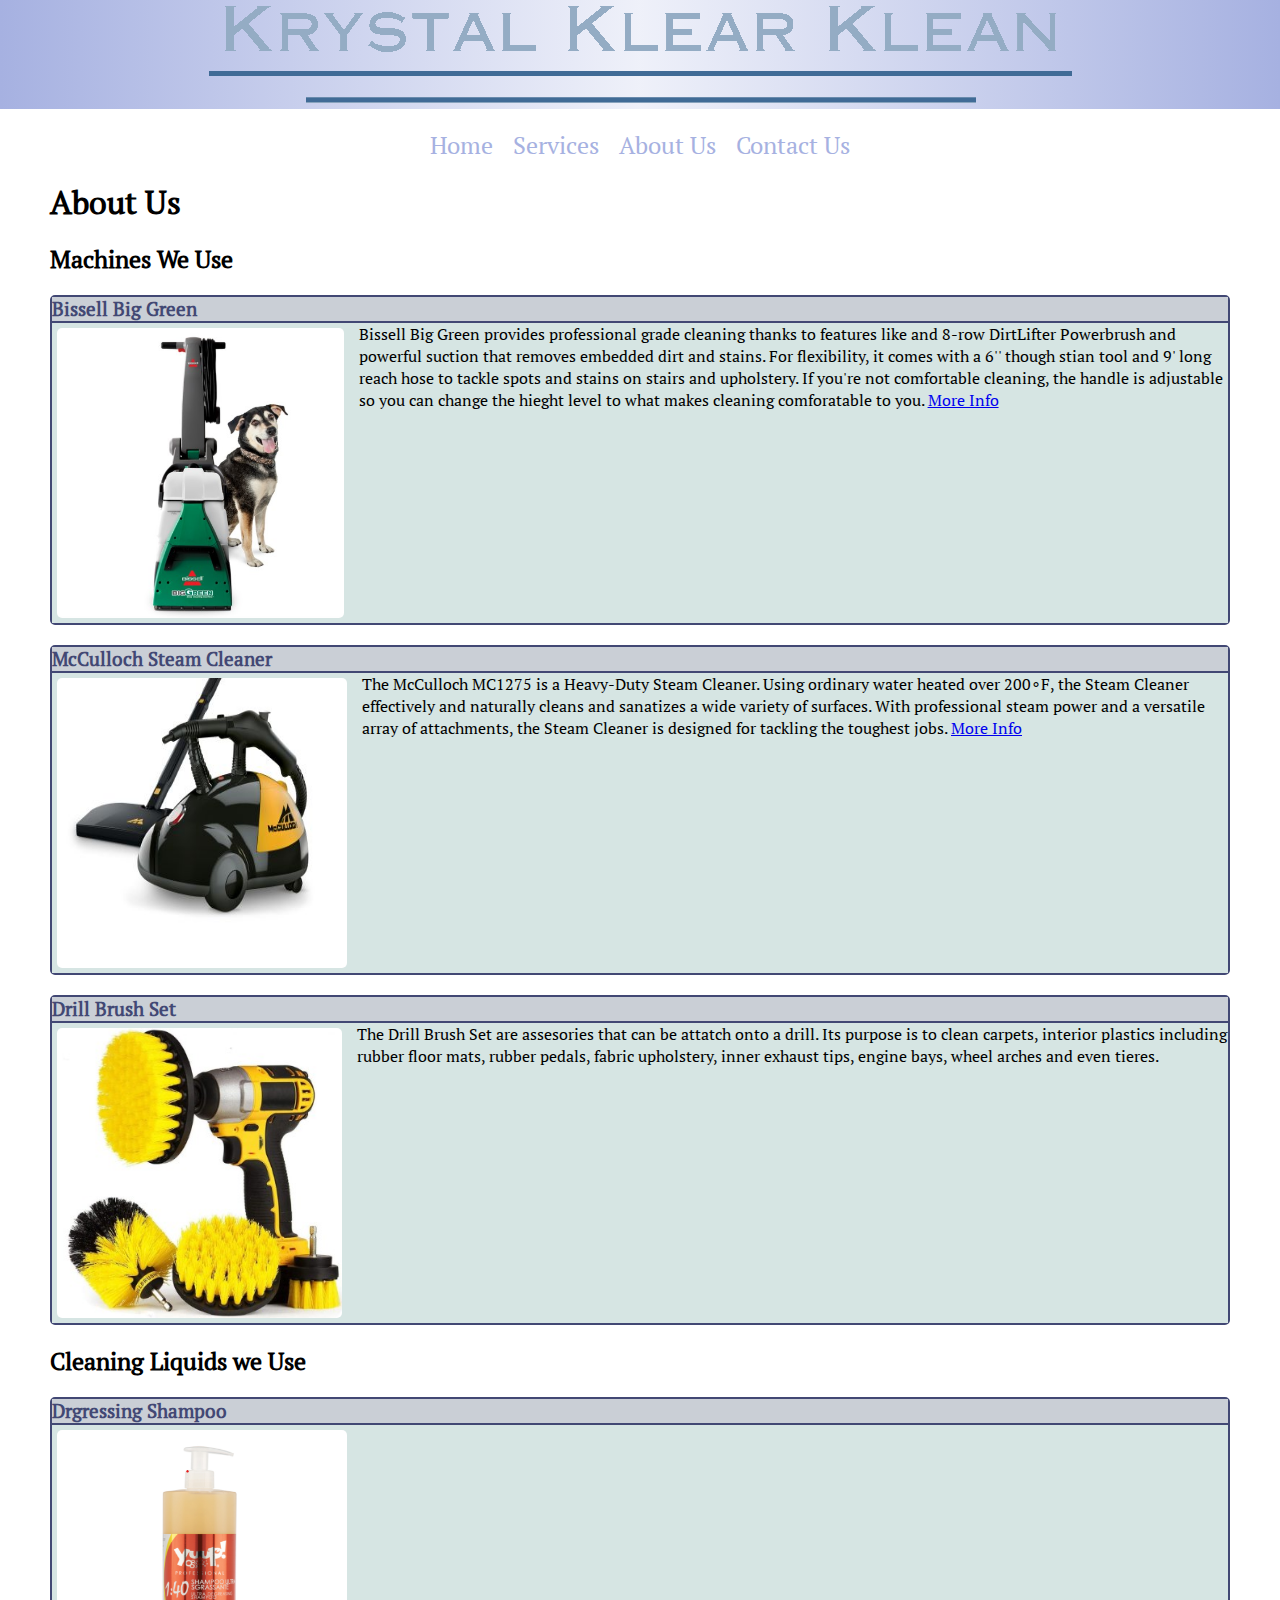
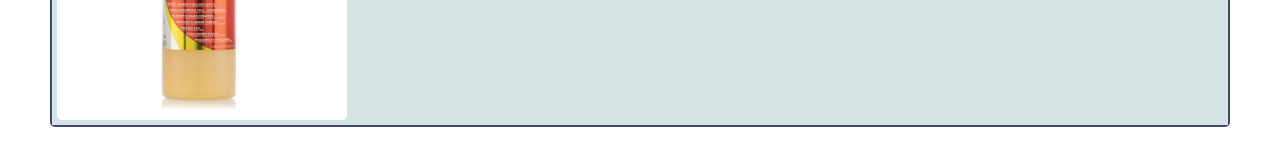
==== about-us.html @ 05beafc4 "Add files via upload" ====
<!DOCTYPE html>

<html lang="en">

<head>
    <meta charset="UTF-8">
    <title>Krystal Klear Klean-About Us</title>
    <link rel="stylesheet" href="mian.css">
    <meta
        name="Description"
        content="This page containes information about the business and the machines they ustilize."
    >
</head>

<body>
    <header class="logo">
        <img src="images/kkk-logo.png" alt="Logo">
    </header>

    <nav class="pages_links">
        <a href="index.html">Home</a>
        <a href="services.html">Services</a>
        <a href="#">About Us</a>
        <a href="contact-us.html">Contact Us</a>
    </nav>

    <section class="page_format">
        <h1>About Us</h1>
        <h2>Machines We Use</h2>

        <figure class="custom_figure">
            <div>
                <h3 class="sub_topic separate figure_heading">Bissell Big Green</h3>
            </div>
            <div class="custom_figure_content">
                <img src="images/bissel-big-green.jpg" alt="Bissell Big Green" width="300" height="300">
                <figcaption>
                    <p>
                        Bissell Big Green provides professional grade cleaning thanks to features like and 8-row DirtLifter
                        Powerbrush and powerful suction that removes embedded dirt and stains. For flexibility, it comes with
                        a 6'' though stian tool and 9' long reach hose to tackle spots and stains on stairs and upholstery. If
                        you're not comfortable cleaning, the handle is adjustable so you can change the hieght level to what
                        makes cleaning comforatable to you. <a class="More-Info-Btn" href="https://www.bissell.com">More Info</a>
                    </p>
                </figcaption>
            </div>
        </figure>

        <figure class="custom_figure">
            <div>
                <h3 class="sub_topic separate figure_heading">McCulloch Steam Cleaner</h3>
            </div>
            <div class="custom_figure_content">
                <img src="images/mc-culloch-steam-cleaner.jpg" alt="McCulloch Steam Cleaner" width="300" height="300">
                <figcaption>
                    <p>
                        The McCulloch MC1275 is a Heavy-Duty Steam Cleaner. Using ordinary water heated over 200&#8728;F, the
                        Steam Cleaner effectively and naturally cleans and sanatizes a wide variety of surfaces. With professional
                        steam power and a versatile array of attachments, the Steam Cleaner is designed for tackling the toughest
                        jobs. <a class="More-Info-Btn" href="https://www.mccullochsteam.com/shop/steam-cleaners/mc1275-canister-steam-cleaner">More Info</a>
                    </p>
                </figcaption>
            </div>
        </figure>

        <figure class="custom_figure">
            <div>
                <h3 class="sub_topic separate figure_heading">Drill Brush Set</h3>
            </div>
            <div class="custom_figure_content">
                <img src="images/drill-brush-set.jpg" alt="Drill Brush Set" width="300" height="300">
                <figcaption>
                    <p>
                        The Drill Brush Set are assesories that can be attatch onto a drill. Its purpose is to clean carpets,
                        interior plastics including rubber floor mats, rubber pedals, fabric upholstery, inner exhaust tips,
                        engine bays, wheel arches and even tieres.
                    </p>
                </figcaption>
            </div>
        </figure>

        <h2>Cleaning Liquids we Use</h2>
        <figure class="custom_figure separate">
            <div>
                <h3 class="sub_topic separate figure_heading">Drgressing Shampoo</h3>
            </div>
            <div class="custom_figure_content">
                <img src="images/liquids.png" alt="meep" width="300" height="300">
            </div>
        </figure>
    </section>
</body>

</html>
---- mian.css ----
@font-face {
    font-family: ptserif-regular;
    src: url(fonts/PTSerif-Regular.ttf);
}

* {
    margin: 0px;
    padding: 0px;
    box-sizing: border-box;
    font-family: ptserif-regular;
}

p {
    margin-bottom: 20px;
}

figcaption {
    font-size: 1.0rem;
}

h1, h2, h3 {
    margin-bottom: 20px;
}

.page_format {
    padding: 0px 50px 0px 50px;
}

.sub_topic {
    position: relative;
    margin-bottom: 0px;
}

.logo {
    padding: 5px;
    display: flex;
    margin-bottom: 20px;
    justify-content: center;
    background-image: linear-gradient(to right, rgb(166, 177, 225), rgba(166, 177, 225, 0.185), rgb(166, 177, 225));
}

.pages {
    display: flex;
    margin-bottom: 20px;
    justify-content: center;
}

.pages_links {
    display: flex;
    font-size: 1.5rem;
    margin-bottom: 20px;
    justify-content: center;
    padding: 0px 10px 0px 10px;
}

.pages_links a {
    color: #A6B1E1;
    text-decoration: none;
    padding: 0px 10px 0px 10px;
}

.pages_links a:hover {
    color: #7c84a8;
    text-decoration: none;
}

.display_images {
    display: flex;
    flex-wrap: wrap;
    justify-content: space-between;
}

.display_images figure p {
    text-align: center;
    margin-bottom: 0px;
}

.display_images figure {
    border: 2px solid #424874;
}

.display_images figure img {
    display: flex;
}

.custom_figure {
    border-radius: 5px;
    margin-bottom: 20px;
    border: 2px solid #424874;
}

.custom_figure_content {
    display: flex;
    background-color: #D6E5E3;
}

.custom_figure_content figcaption p {
    padding-left: 10px;
}

.figure_points_pics {
    display: flex;
    background-color: #D6E5E3;
}

.figure_points_pics figure h2, h3 {
    margin-bottom: 0px;
}

.figure_points_pics figcaption {
    padding-left: 40px;
}

.figure_points_pics p {
    font: bold;
    margin-bottom: 20px;
}

.custom_figure img {
    padding: 5px;
    display: flex;
    border-radius: 10px;
}

.separate {
    position: relative;
    border-bottom: 2px solid #424874;
}

.figure_heading {
    color: #424874;
    background-color: #CACFD6;
}
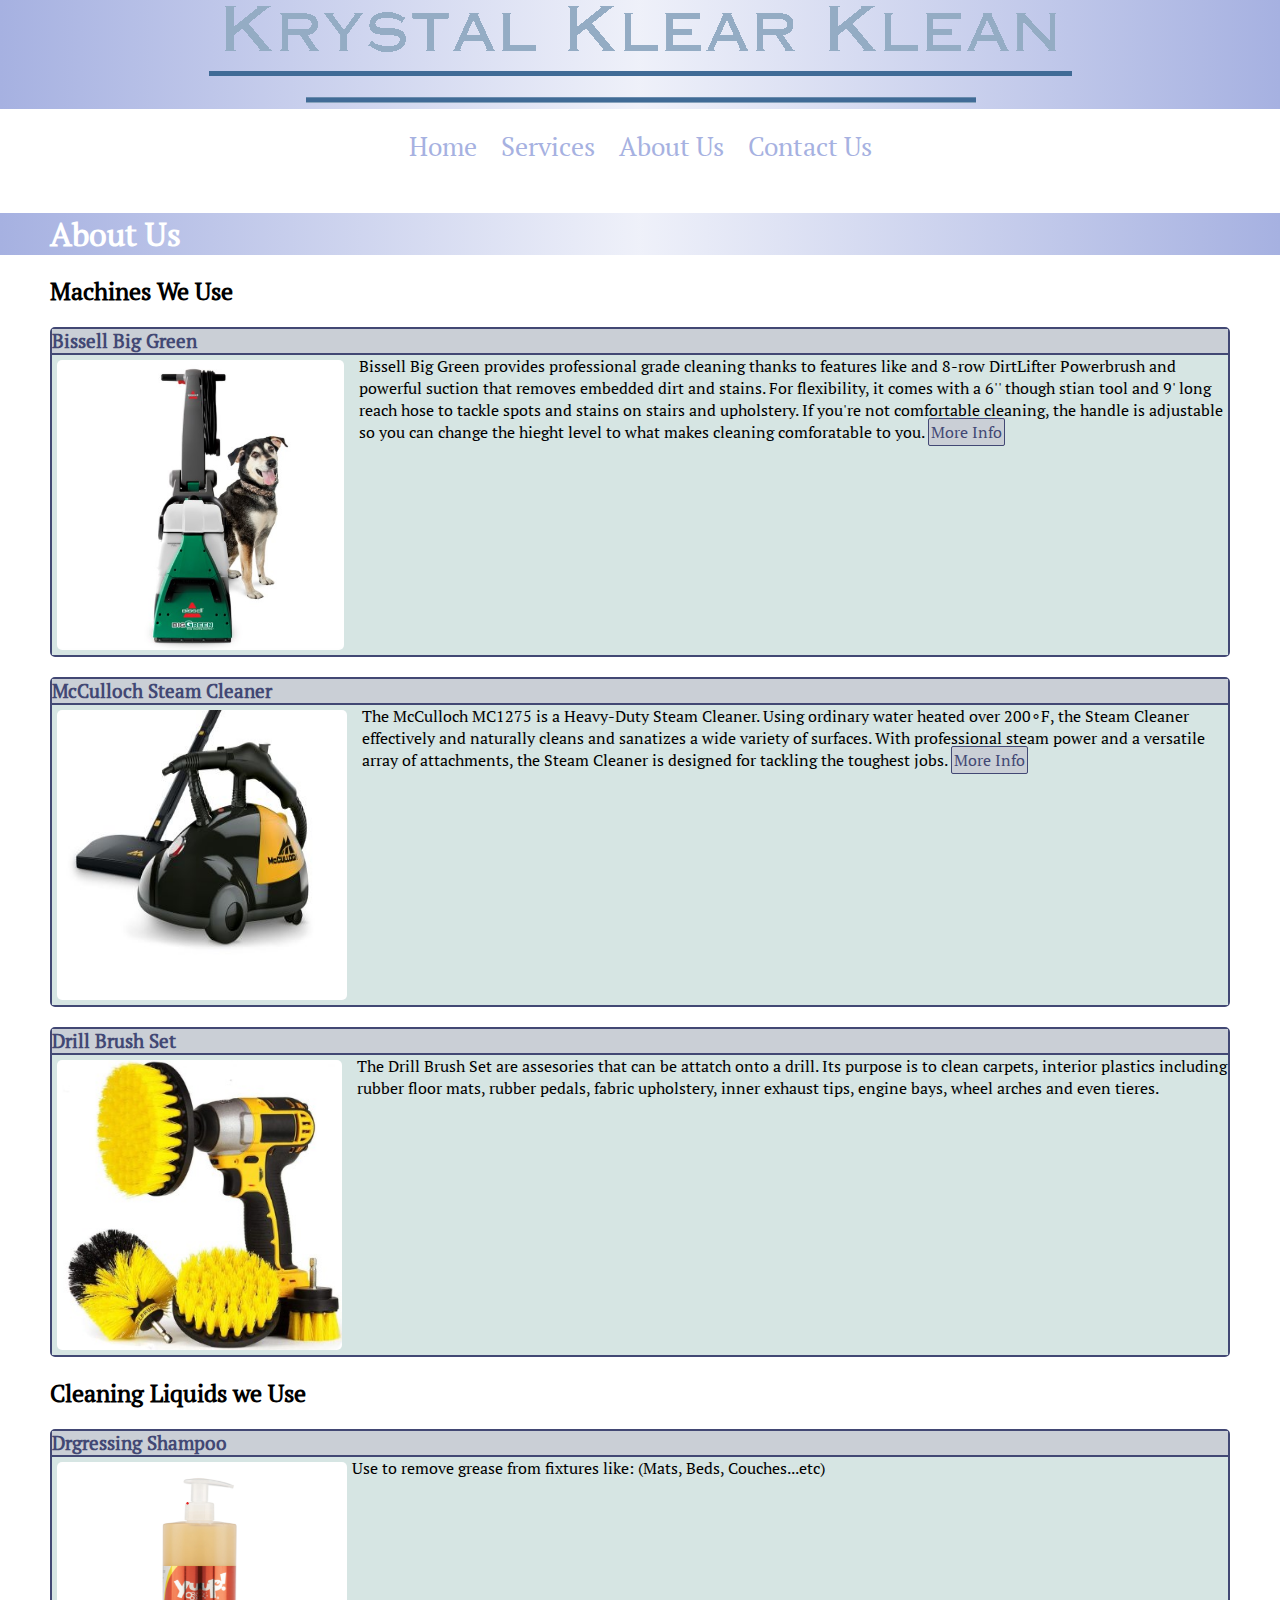
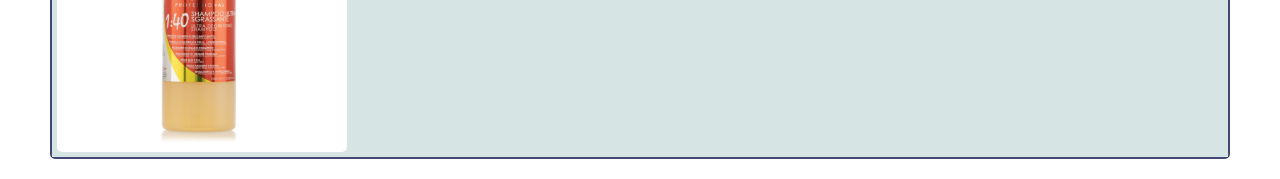
==== commit ab568b84: "Add files via upload" ====
--- a/about-us.html
+++ b/about-us.html
@@ -24,8 +24,8 @@
         <a href="contact-us.html">Contact Us</a>
     </nav>
 
+    <h1 class="main_topic">About Us</h1>
     <section class="page_format">
-        <h1>About Us</h1>
         <h2>Machines We Use</h2>
 
         <figure class="custom_figure">
@@ -40,7 +40,7 @@
                         Powerbrush and powerful suction that removes embedded dirt and stains. For flexibility, it comes with
                         a 6'' though stian tool and 9' long reach hose to tackle spots and stains on stairs and upholstery. If
                         you're not comfortable cleaning, the handle is adjustable so you can change the hieght level to what
-                        makes cleaning comforatable to you. <a class="More-Info-Btn" href="https://www.bissell.com">More Info</a>
+                        makes cleaning comforatable to you. <a class="button" href="https://www.bissell.com">More Info</a>
                     </p>
                 </figcaption>
             </div>
@@ -57,7 +57,7 @@
                         The McCulloch MC1275 is a Heavy-Duty Steam Cleaner. Using ordinary water heated over 200&#8728;F, the
                         Steam Cleaner effectively and naturally cleans and sanatizes a wide variety of surfaces. With professional
                         steam power and a versatile array of attachments, the Steam Cleaner is designed for tackling the toughest
-                        jobs. <a class="More-Info-Btn" href="https://www.mccullochsteam.com/shop/steam-cleaners/mc1275-canister-steam-cleaner">More Info</a>
+                        jobs. <a class="More-Info-Btn button" href="https://www.mccullochsteam.com/shop/steam-cleaners/mc1275-canister-steam-cleaner">More Info</a>
                     </p>
                 </figcaption>
             </div>
@@ -86,6 +86,9 @@
             </div>
             <div class="custom_figure_content">
                 <img src="images/liquids.png" alt="meep" width="300" height="300">
+                <p>
+                    Use to remove grease from fixtures like: &#40;Mats, Beds, Couches...etc&#41;
+                </p>
             </div>
         </figure>
     </section>
--- a/mian.css
+++ b/mian.css
@@ -48,20 +48,39 @@
 .pages_links {
     display: flex;
     font-size: 1.5rem;
-    margin-bottom: 20px;
+    margin-bottom: 50px;
     justify-content: center;
     padding: 0px 10px 0px 10px;
 }
 
 .pages_links a {
+    font-size: 1.6rem;
     color: #A6B1E1;
     text-decoration: none;
-    padding: 0px 10px 0px 10px;
+    padding: 0px 12px 0px 12px;
+}
+
+.button {
+    padding: 2px;
+    color: #424874;
+    border-radius: 2px;
+    border: 1px solid #424874;
+    text-decoration: none;
+    background-color: #CACFD6;
+}
+
+.button:hover {
+    color: white;
+    background-color: #424874;
 }
 
 .pages_links a:hover {
     color: #7c84a8;
     text-decoration: none;
+}
+
+.display_images figure {
+    margin-bottom: 20px;
 }
 
 .display_images {
@@ -130,4 +149,11 @@
 .figure_heading {
     color: #424874;
     background-color: #CACFD6;
+}
+
+.main_topic {
+    color: white;
+    padding-left: 50px;
+    font-size: 2rem;
+    background-image: linear-gradient(to right, rgb(166, 177, 225), rgba(166, 177, 225, 0.185), rgb(166, 177, 225));
 }